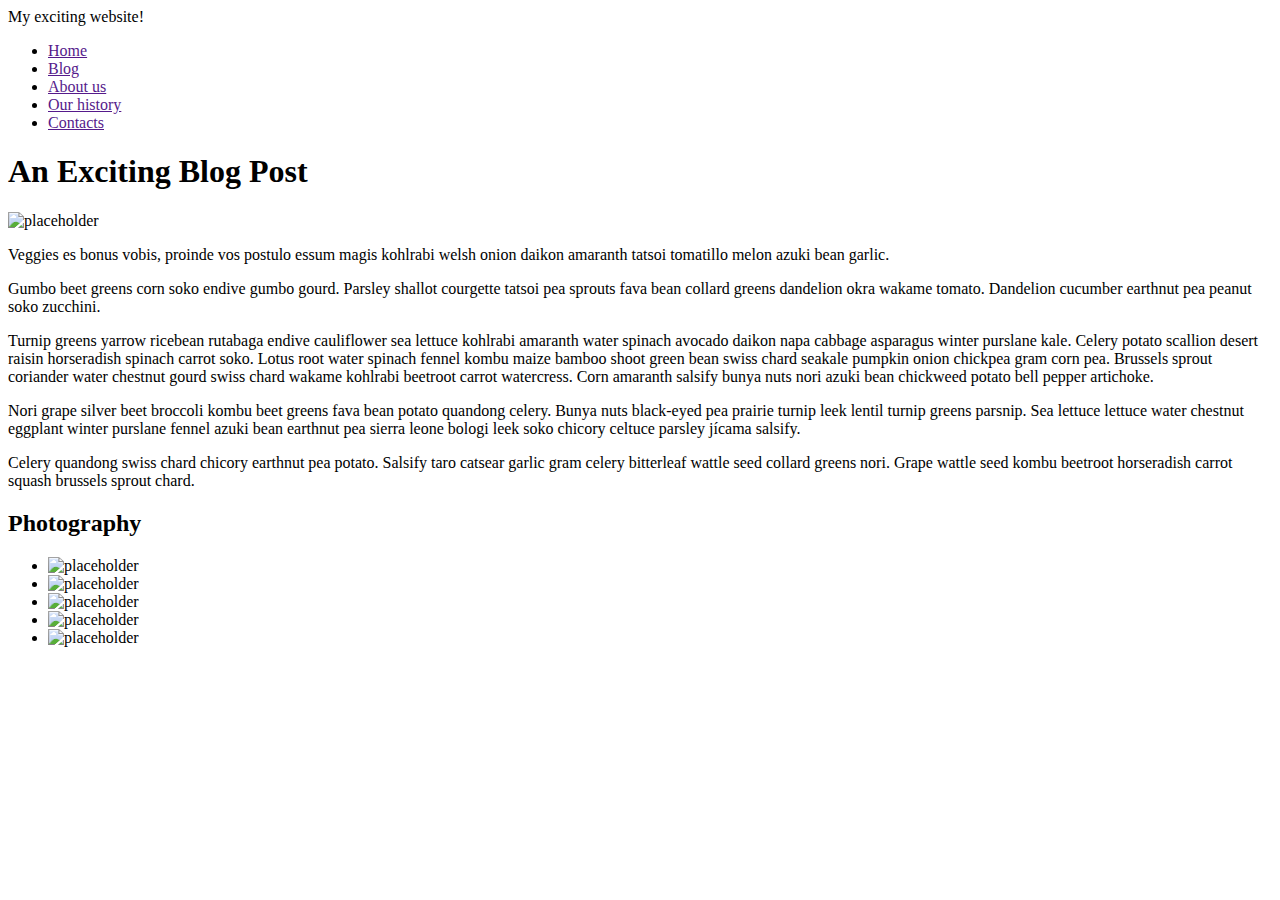
==== Assignment 3 Part 4/index.html @ 1a298e53 "Comment header Added" ====
<!--
	Name: Kritika Kapri
	File: index.html
	Date: 23 February 2024
	To test comprehension of the CSS layout methods using Flexbox, Grid, Floating and Positioning.
	-->


<!DOCTYPE html>
<html lang="en-US">
  <head>
    <meta charset="utf-8">
    <meta name="viewport" content="width=device-width, initial-scale=1">
    <title>Layout Task</title>
    <link href="styles.css" rel="stylesheet" type="text/css">
  </head>

<body>

  <div class="logo">
    My exciting website!
  </div>

  <nav>
    <ul>
      <li>
        <a href="">Home</a>
      </li>
      <li>
        <a href="">Blog</a>
      </li>
      <li>
        <a href="">About us</a>
      </li>
      <li>
        <a href="">Our history</a>
      </li>
      <li>
        <a href="">Contacts</a>
      </li>
    </ul>
  </nav>

  <main class="grid">
    <article>
      <h1>
        An Exciting Blog Post
      </h1>
      <img src="images/balloon-sq6.jpg" alt="placeholder" class="feature">
      <p>Veggies es bonus vobis, proinde vos postulo essum magis kohlrabi welsh onion daikon amaranth tatsoi tomatillo melon
        azuki bean garlic.</p>

      <p>Gumbo beet greens corn soko endive gumbo gourd. Parsley shallot courgette tatsoi pea sprouts fava bean collard greens
        dandelion okra wakame tomato. Dandelion cucumber earthnut pea peanut soko zucchini.</p>

      <p>Turnip greens yarrow ricebean rutabaga endive cauliflower sea lettuce kohlrabi amaranth water spinach avocado daikon
        napa cabbage asparagus winter purslane kale. Celery potato scallion desert raisin horseradish spinach carrot soko.
        Lotus root water spinach fennel kombu maize bamboo shoot green bean swiss chard seakale pumpkin onion chickpea gram
        corn pea. Brussels sprout coriander water chestnut gourd swiss chard wakame kohlrabi beetroot carrot watercress.
        Corn amaranth salsify bunya nuts nori azuki bean chickweed potato bell pepper artichoke.</p>

      <p>Nori grape silver beet broccoli kombu beet greens fava bean potato quandong celery. Bunya nuts black-eyed pea prairie
        turnip leek lentil turnip greens parsnip. Sea lettuce lettuce water chestnut eggplant winter purslane fennel azuki
        bean earthnut pea sierra leone bologi leek soko chicory celtuce parsley jícama salsify.</p>

      <p>Celery quandong swiss chard chicory earthnut pea potato. Salsify taro catsear garlic gram celery bitterleaf wattle
        seed collard greens nori. Grape wattle seed kombu beetroot horseradish carrot squash brussels sprout chard.</p>

    </article>

    <aside>
      <h2>
        Photography
      </h2>
      <ul class="photos">
        <li>
          <img src="images/balloon-sq1.jpg" alt="placeholder">
        </li>
        <li>
          <img src="images/balloon-sq2.jpg" alt="placeholder">
        </li>
        <li>
          <img src="images/balloon-sq3.jpg" alt="placeholder">
        </li>
        <li>
          <img src="images/balloon-sq4.jpg" alt="placeholder">
        </li>
        <li>
          <img src="images/balloon-sq5.jpg" alt="placeholder">
        </li>
      </ul>

    </aside>
  </main>

</body>

</html>
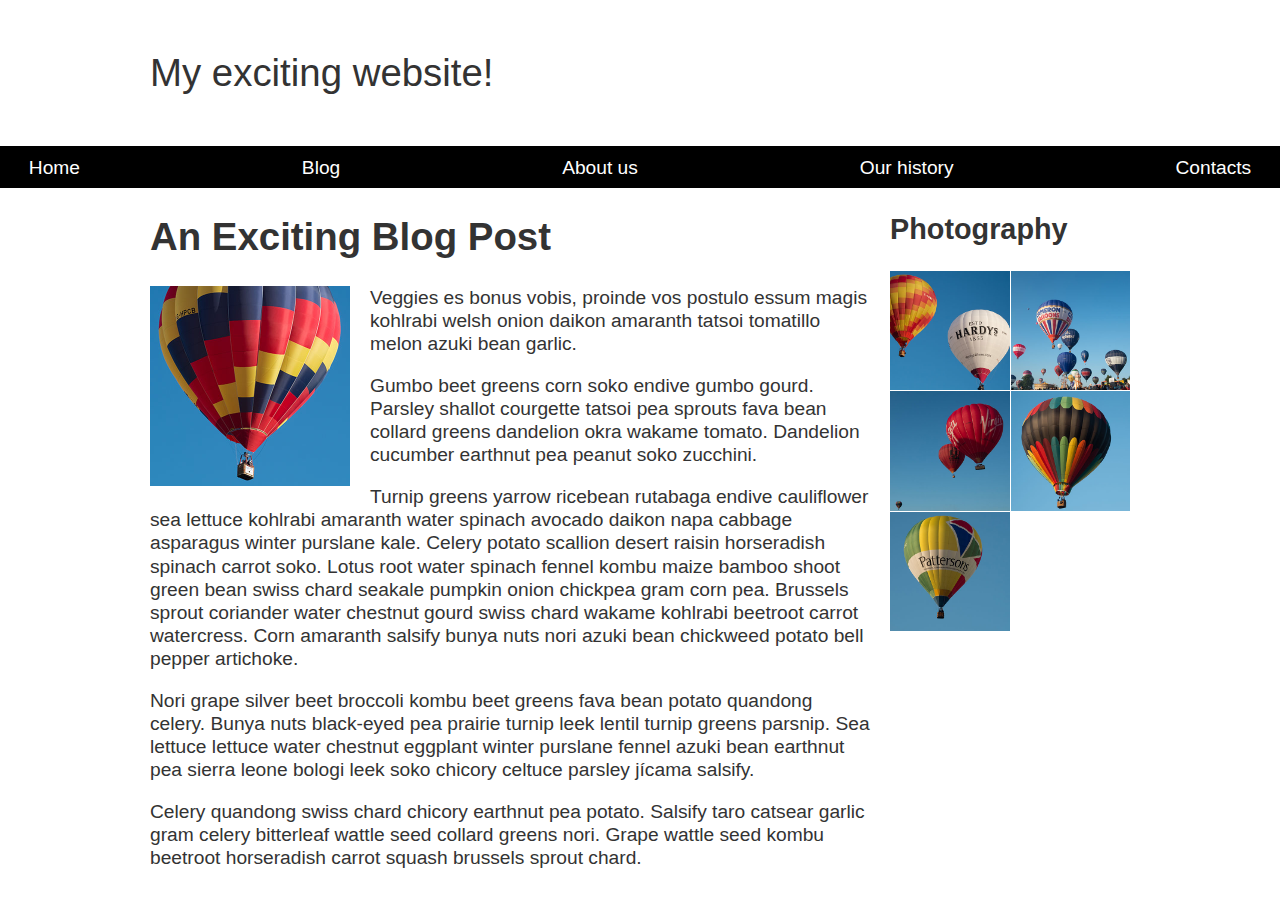
==== commit e616746c: "Edited the names of the images in the HTML file" ====
--- a/Assignment 3 Part 4/index.html
+++ b/Assignment 3 Part 4/index.html
@@ -12,7 +12,7 @@
     <meta charset="utf-8">
     <meta name="viewport" content="width=device-width, initial-scale=1">
     <title>Layout Task</title>
-    <link href="styles.css" rel="stylesheet" type="text/css">
+    <link href="style.css" rel="stylesheet" type="text/css">
   </head>
 
 <body>
@@ -46,7 +46,7 @@
       <h1>
         An Exciting Blog Post
       </h1>
-      <img src="images/balloon-sq6.jpg" alt="placeholder" class="feature">
+      <img src="balloon-sq6.jpg" alt="placeholder" class="feature">
       <p>Veggies es bonus vobis, proinde vos postulo essum magis kohlrabi welsh onion daikon amaranth tatsoi tomatillo melon
         azuki bean garlic.</p>
 
@@ -74,19 +74,19 @@
       </h2>
       <ul class="photos">
         <li>
-          <img src="images/balloon-sq1.jpg" alt="placeholder">
+          <img src="balloon-sq1.jpg" alt="placeholder">
         </li>
         <li>
-          <img src="images/balloon-sq2.jpg" alt="placeholder">
+          <img src="balloon-sq2.jpg" alt="placeholder">
         </li>
         <li>
-          <img src="images/balloon-sq3.jpg" alt="placeholder">
+          <img src="balloon-sq3.jpg" alt="placeholder">
         </li>
         <li>
-          <img src="images/balloon-sq4.jpg" alt="placeholder">
+          <img src="balloon-sq4.jpg" alt="placeholder">
         </li>
         <li>
-          <img src="images/balloon-sq5.jpg" alt="placeholder">
+          <img src="balloon-sq5.jpg" alt="placeholder">
         </li>
       </ul>
 
--- a/Assignment 3 Part 4/style.css
+++ b/Assignment 3 Part 4/style.css
@@ -0,0 +1,64 @@
+body {
+    background-color: #fff;
+    color: #333;
+    margin: 0;
+    font: 1.2em / 1.2 Arial, Helvetica, sans-serif;
+  }
+
+  img {
+      max-width: 100%;
+      display: block;
+  }
+  
+  .logo {
+    font-size: 200%;
+    padding: 50px 20px;
+    margin: 0 auto;
+    max-width: 980px;
+  }
+  
+  .grid {
+    margin: 0 auto;
+    padding: 0 20px;
+    max-width: 980px;
+    display: grid;
+    grid-template-columns: 3fr 1fr;
+    gap: 20px;
+  }
+  
+  nav {
+    background-color: #000;
+    padding: .5em;
+    top: 0;
+    position: sticky;
+  }
+  
+  nav ul {
+    margin: 0;
+    padding: 0;
+    list-style: none;
+    display: flex;
+    justify-content: space-between;
+  }
+  
+  nav a {
+    color: #fff;
+    text-decoration: none;
+    padding: .5em 1em;
+  }
+  
+  .photos {
+    list-style: none;
+    margin: 0;
+    padding: 0;
+    display: grid;
+    gap: 1px;
+    grid-template-columns: 1fr 1fr;
+  }
+
+
+  .feature {
+    width: 200px;
+    float: left;
+    margin: 0 20px 20px 0;
+}